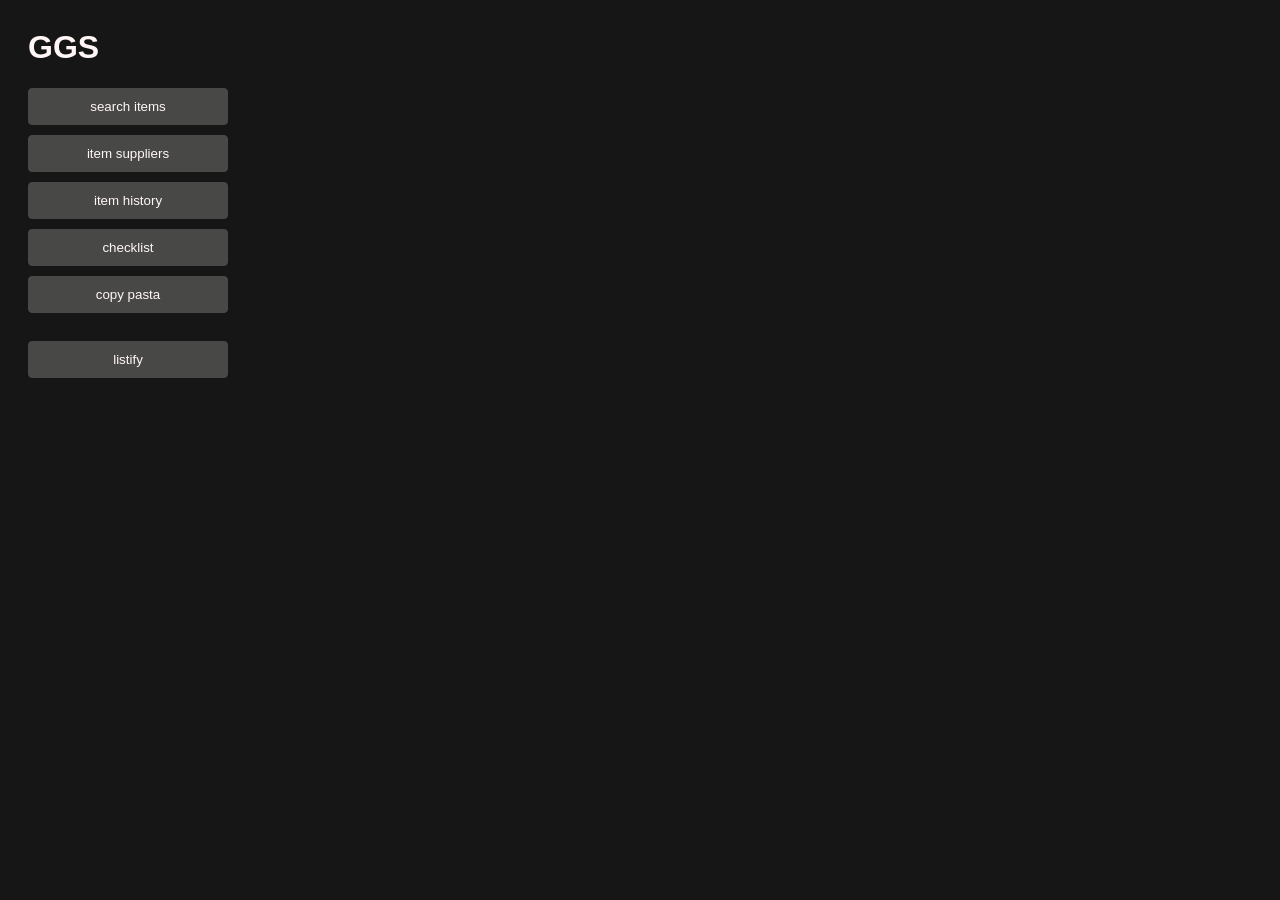
==== index.html @ 2120186c "fix link, rearrange" ====
<!DOCTYPE html>
<html lang="en">
<head>
    <meta charset="UTF-8">
    <meta name="viewport" content="width=device-width, initial-scale=1.0">
    <title>web tools</title>
    <link rel="stylesheet" href="./assets/global.css">
    <link rel="shortcut icon" type="image/jpg" href="./assets/GLOBUS-WEB-FAVICON-07234.png">
    <style>
        main {
            display: flex;
            flex-direction: column;
        }

        button {
            background-color: var(--bg2);
            color:var(--fg);
            border-radius: 4px;
            border: var(--bg2) 1px solid;
            margin: 0px 0px 10px 0px;
            padding: 10px;
            width: 200px;
        }

        button:hover{
            background-color: var(--bg3);
        }

        button:active {
            background-color: var(--bg);
        }
    </style>
</head>
<body>
    <main>
        <h1>GGS</h1>
        <!-- <a href="copy_pasta.html"><button class="link-btn">Copy pasta tool</button></a> -->
        <a href="search_items"><button class="link-btn">search items</button></a>
        <a href="item_suppliers.html"><button class="link-btn">item suppliers</button></a>
        <a href="item_history.html"><button class="link-btn">item history</button></a>
        <a href="checklist.html"><button class="link-btn">checklist</button></a>
        <a href="copy_pasta.html"><button class="link-btn">copy pasta</button></a>
        <br>
        <a href="listify.html"><button class="link-btn">listify</button></a>

        <!-- <a href=""><button class="link-btn"></button></a> -->
        <!-- <a href=""><button class="link-btn"></button></a> -->
        <!-- <a href=""><button class="link-btn"></button></a> -->
    </main>
</body>
</html>
---- assets/global.css ----
html {
    --bg: hsl(0, 2%, 9%);
    --bg2: hsl(60, 1%, 28%);
    --bg3: hsl(43, 6%, 48%);
    --fg: hsl(12, 98%, 98%);
    background-color: var(--bg);
    color: var(--fg);
    font-family: Arial, Helvetica, sans-serif;
}
main {
    max-width: 1000px;
    margin: 0px 14px 0px 20px;
}
a {
    color: var(--fg);
    width: min-content;
}
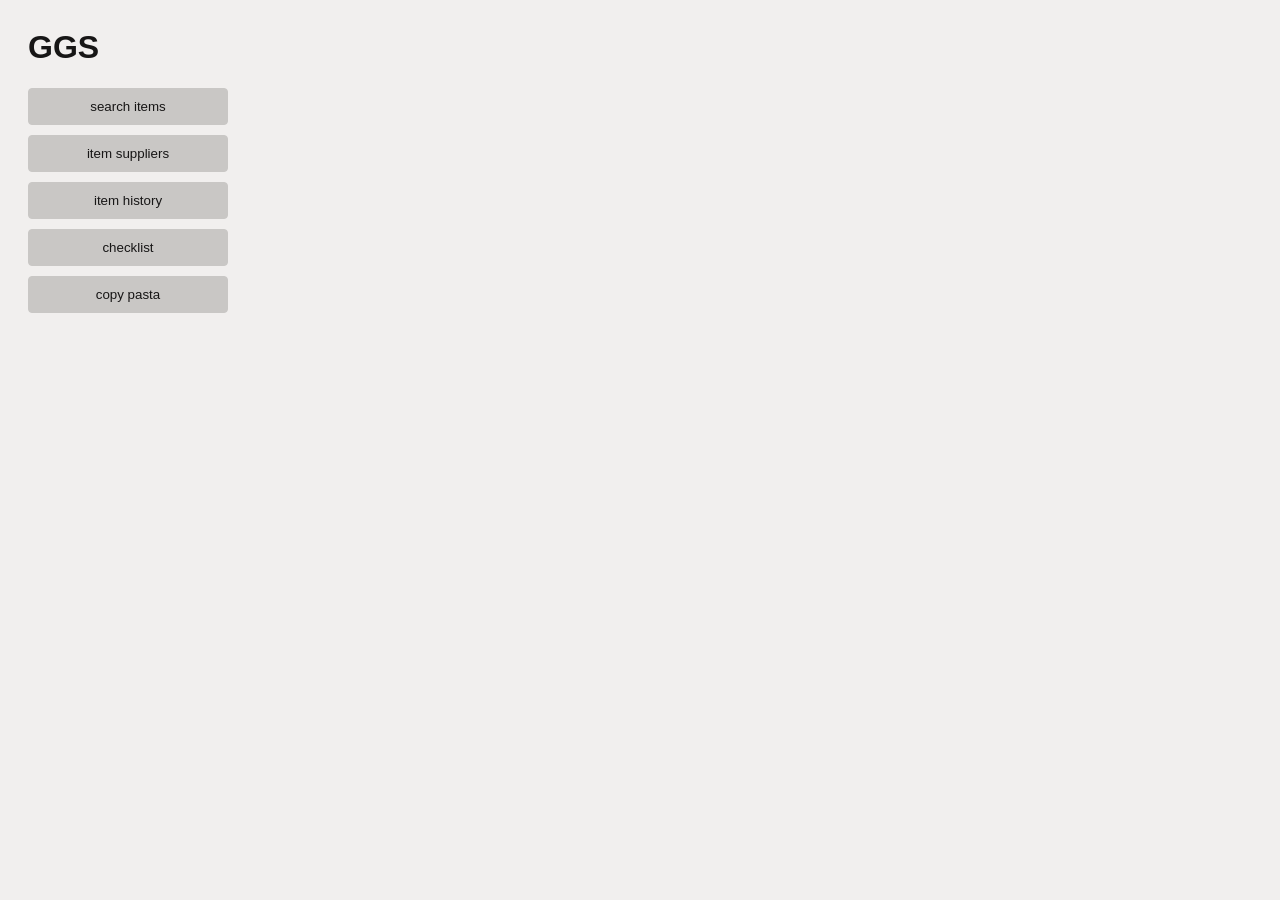
==== commit c4920345: "remove listify link, keep page.." ====
--- a/index.html
+++ b/index.html
@@ -35,13 +35,13 @@
     <main>
         <h1>GGS</h1>
         <!-- <a href="copy_pasta.html"><button class="link-btn">Copy pasta tool</button></a> -->
-        <a href="search_items"><button class="link-btn">search items</button></a>
+        <a href="item_search.html"><button class="link-btn">search items</button></a>
         <a href="item_suppliers.html"><button class="link-btn">item suppliers</button></a>
         <a href="item_history.html"><button class="link-btn">item history</button></a>
         <a href="checklist.html"><button class="link-btn">checklist</button></a>
         <a href="copy_pasta.html"><button class="link-btn">copy pasta</button></a>
         <br>
-        <a href="listify.html"><button class="link-btn">listify</button></a>
+        <!-- <a href="listify.html"><button class="link-btn">listify</button></a> -->
 
         <!-- <a href=""><button class="link-btn"></button></a> -->
         <!-- <a href=""><button class="link-btn"></button></a> -->
--- a/assets/global.css
+++ b/assets/global.css
@@ -1,8 +1,24 @@
-html {
+:root {
     --bg: hsl(0, 2%, 9%);
     --bg2: hsl(60, 1%, 28%);
     --bg3: hsl(43, 6%, 48%);
     --fg: hsl(12, 98%, 98%);
+    --bottom-width: 471px;
+    --bottom-height: 400px;
+}
+
+.muted { color:#666; font-size:0.9em; }
+.error { color: #b00; }
+@media (prefers-color-scheme: light) {
+    :root{
+        --bg:hsl(20, 10%, 94%);
+        --bg2:hsl(36, 4%, 78%);
+        --fg:hsl(0, 2%, 9%);
+        --fg2:hsl(0, 2%, 26%);
+    }
+}
+
+html {
     background-color: var(--bg);
     color: var(--fg);
     font-family: Arial, Helvetica, sans-serif;
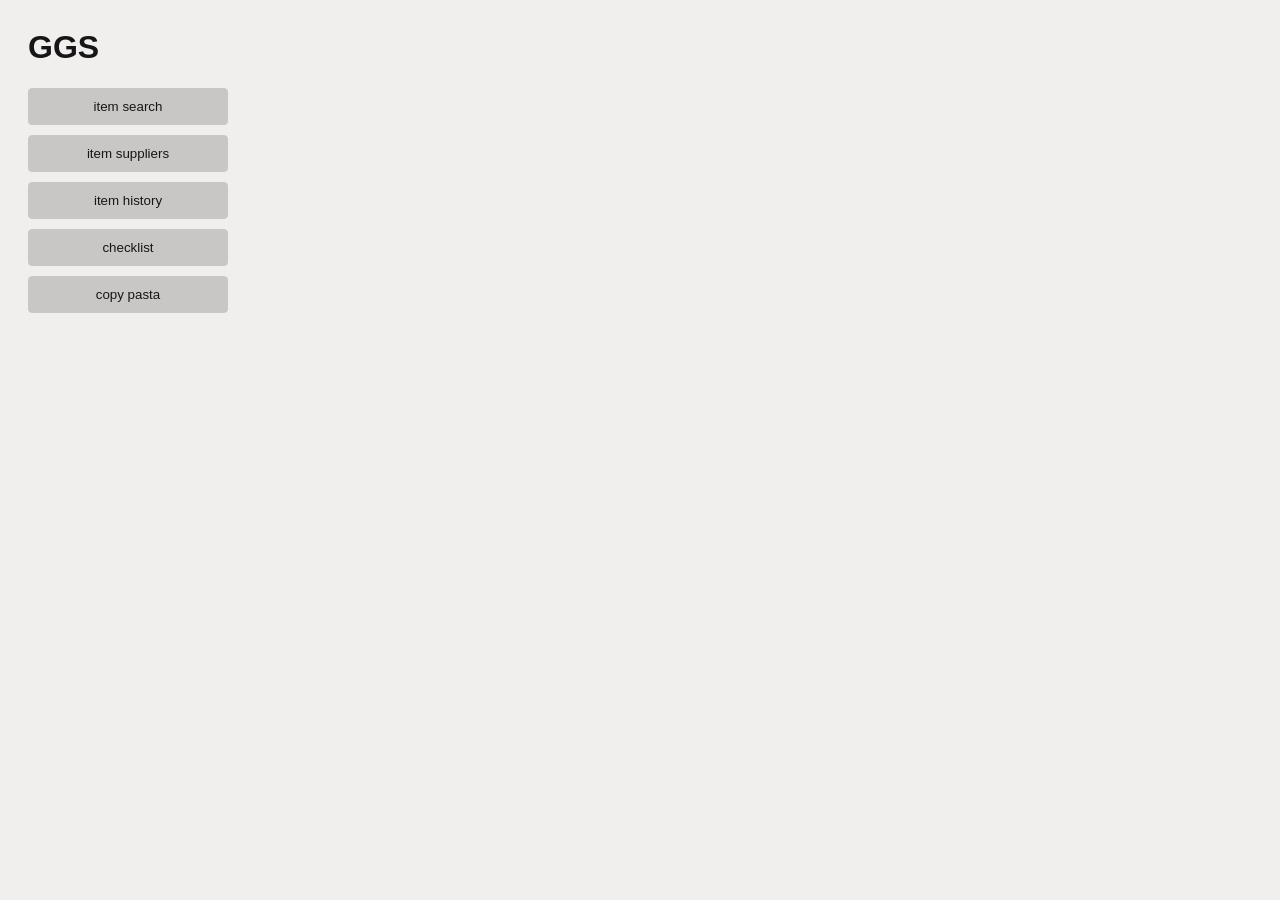
==== commit 029a4985: "index" ====
--- a/index.html
+++ b/index.html
@@ -35,7 +35,7 @@
     <main>
         <h1>GGS</h1>
         <!-- <a href="copy_pasta.html"><button class="link-btn">Copy pasta tool</button></a> -->
-        <a href="item_search.html"><button class="link-btn">search items</button></a>
+        <a href="item_search.html"><button class="link-btn">item search</button></a>
         <a href="item_suppliers.html"><button class="link-btn">item suppliers</button></a>
         <a href="item_history.html"><button class="link-btn">item history</button></a>
         <a href="checklist.html"><button class="link-btn">checklist</button></a>
--- a/assets/global.css
+++ b/assets/global.css
@@ -30,4 +30,12 @@
 a {
     color: var(--fg);
     width: min-content;
+}
+
+button:hover, input[type="file"]::file-selector-button:hover {
+    background-color: var(--bg3);
+}
+
+button:active, input[type="file"]::file-selector-button:active {
+    background-color: var(--bg);
 }
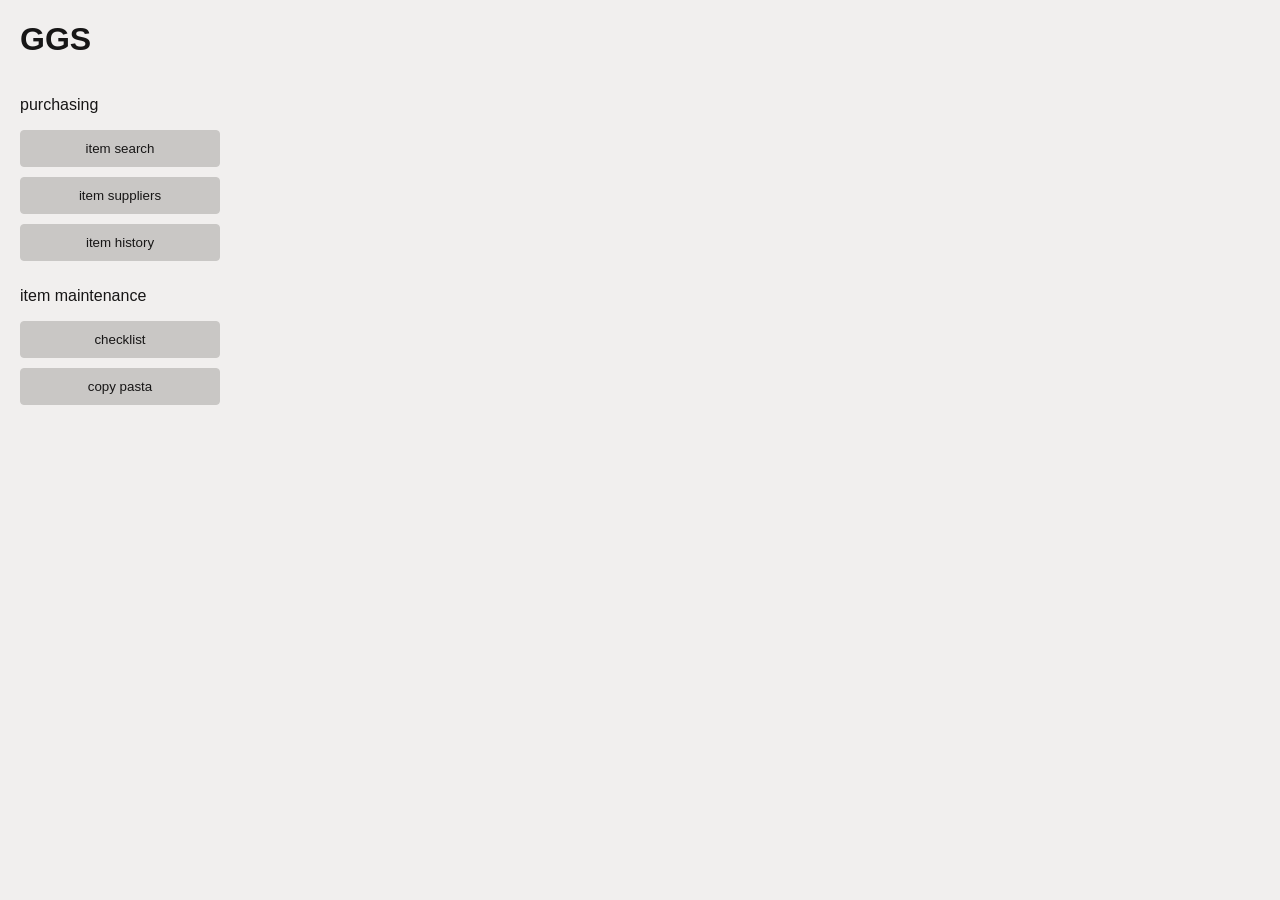
==== commit c1e075f8: "place holders and index lables" ====
--- a/index.html
+++ b/index.html
@@ -34,10 +34,12 @@
 <body>
     <main>
         <h1>GGS</h1>
+        <p>purchasing</p>
         <!-- <a href="copy_pasta.html"><button class="link-btn">Copy pasta tool</button></a> -->
         <a href="item_search.html"><button class="link-btn">item search</button></a>
         <a href="item_suppliers.html"><button class="link-btn">item suppliers</button></a>
         <a href="item_history.html"><button class="link-btn">item history</button></a>
+        <p>item maintenance</p>
         <a href="checklist.html"><button class="link-btn">checklist</button></a>
         <a href="copy_pasta.html"><button class="link-btn">copy pasta</button></a>
         <br>
--- a/assets/global.css
+++ b/assets/global.css
@@ -1,5 +1,6 @@
 :root {
-    --bg: hsl(0, 2%, 9%);
+    /* --bg: hsl(0, 2%, 9%); */
+    --bg: hsl(360, 0%, 8%); 
     --bg2: hsl(60, 1%, 28%);
     --bg3: hsl(43, 6%, 48%);
     --fg: hsl(12, 98%, 98%);
@@ -23,9 +24,12 @@
     color: var(--fg);
     font-family: Arial, Helvetica, sans-serif;
 }
+body {
+    margin:0;
+}
 main {
     max-width: 1000px;
-    margin: 0px 14px 0px 20px;
+    margin: 0px 20px 0px 20px;
 }
 a {
     color: var(--fg);
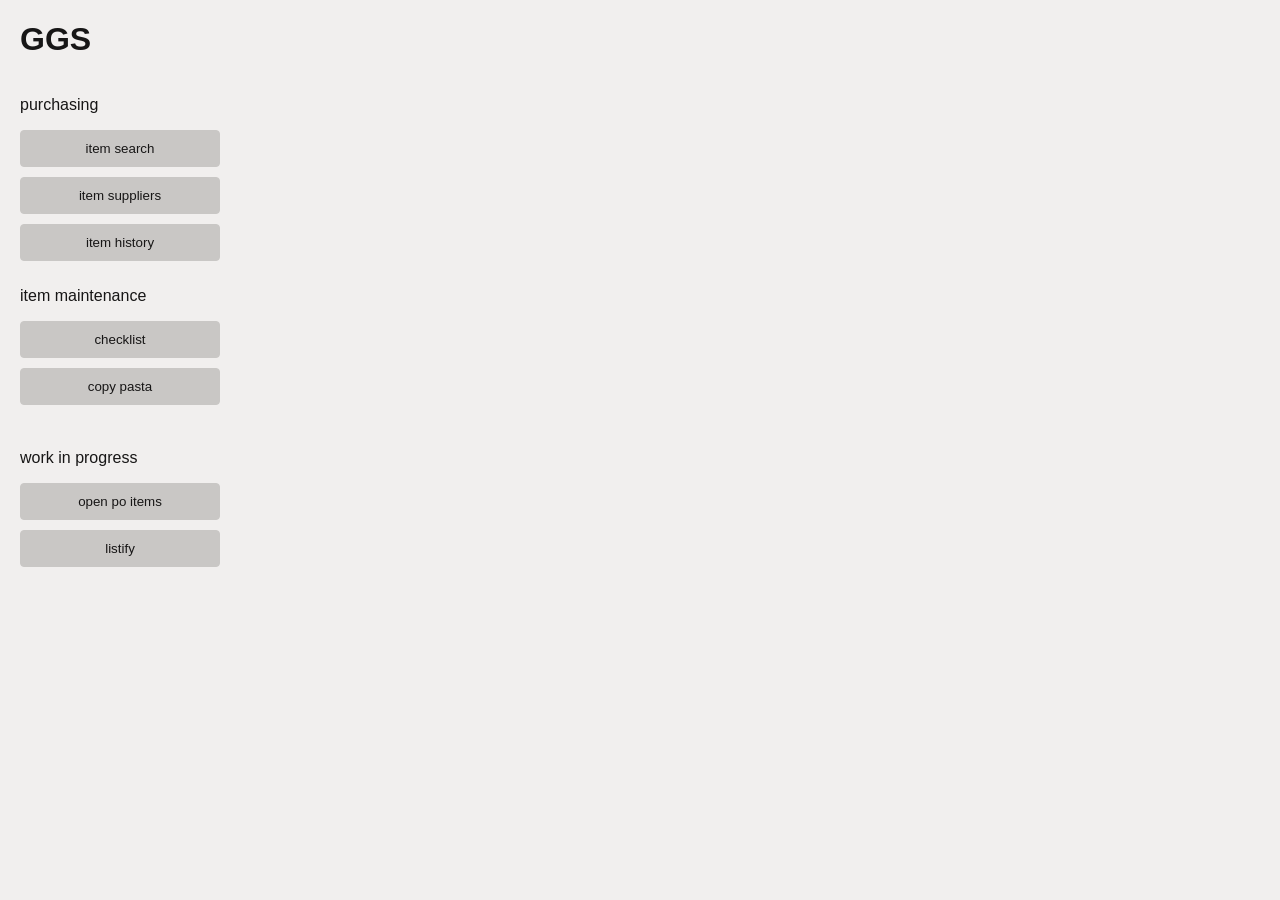
==== commit 01e423bc: "add back link to history, add start to open po" ====
--- a/index.html
+++ b/index.html
@@ -43,9 +43,10 @@
         <a href="checklist.html"><button class="link-btn">checklist</button></a>
         <a href="copy_pasta.html"><button class="link-btn">copy pasta</button></a>
         <br>
-        <!-- <a href="listify.html"><button class="link-btn">listify</button></a> -->
+        <p>work in progress</p>
+        <a href="open_po_items.html"><button class="link-btn">open po items</button></a>
+        <a href="listify.html"><button class="link-btn">listify</button></a>
 
-        <!-- <a href=""><button class="link-btn"></button></a> -->
         <!-- <a href=""><button class="link-btn"></button></a> -->
         <!-- <a href=""><button class="link-btn"></button></a> -->
     </main>
--- a/assets/global.css
+++ b/assets/global.css
@@ -4,18 +4,25 @@
     --bg2: hsl(60, 1%, 28%);
     --bg3: hsl(43, 6%, 48%);
     --fg: hsl(12, 98%, 98%);
+    --fg2: hsl(0, 1%, 71%);
     --bottom-width: 471px;
     --bottom-height: 400px;
 }
 
-.muted { color:#666; font-size:0.9em; }
-.error { color: #b00; }
+.muted { 
+    color:#666; font-size:0.9em; 
+}
+
+.error { 
+    color: #b00; 
+}
+
 @media (prefers-color-scheme: light) {
     :root{
         --bg:hsl(20, 10%, 94%);
         --bg2:hsl(36, 4%, 78%);
         --fg:hsl(0, 2%, 9%);
-        --fg2:hsl(0, 2%, 26%);
+        --fg2:hsl(0, 1%, 61%);
     }
 }
 
@@ -24,13 +31,16 @@
     color: var(--fg);
     font-family: Arial, Helvetica, sans-serif;
 }
+
 body {
     margin:0;
 }
+
 main {
-    max-width: 1000px;
-    margin: 0px 20px 0px 20px;
+    max-width: 1040px;
+    padding: 0px 20px;
 }
+
 a {
     color: var(--fg);
     width: min-content;
@@ -42,4 +52,5 @@
 
 button:active, input[type="file"]::file-selector-button:active {
     background-color: var(--bg);
-}+}
+
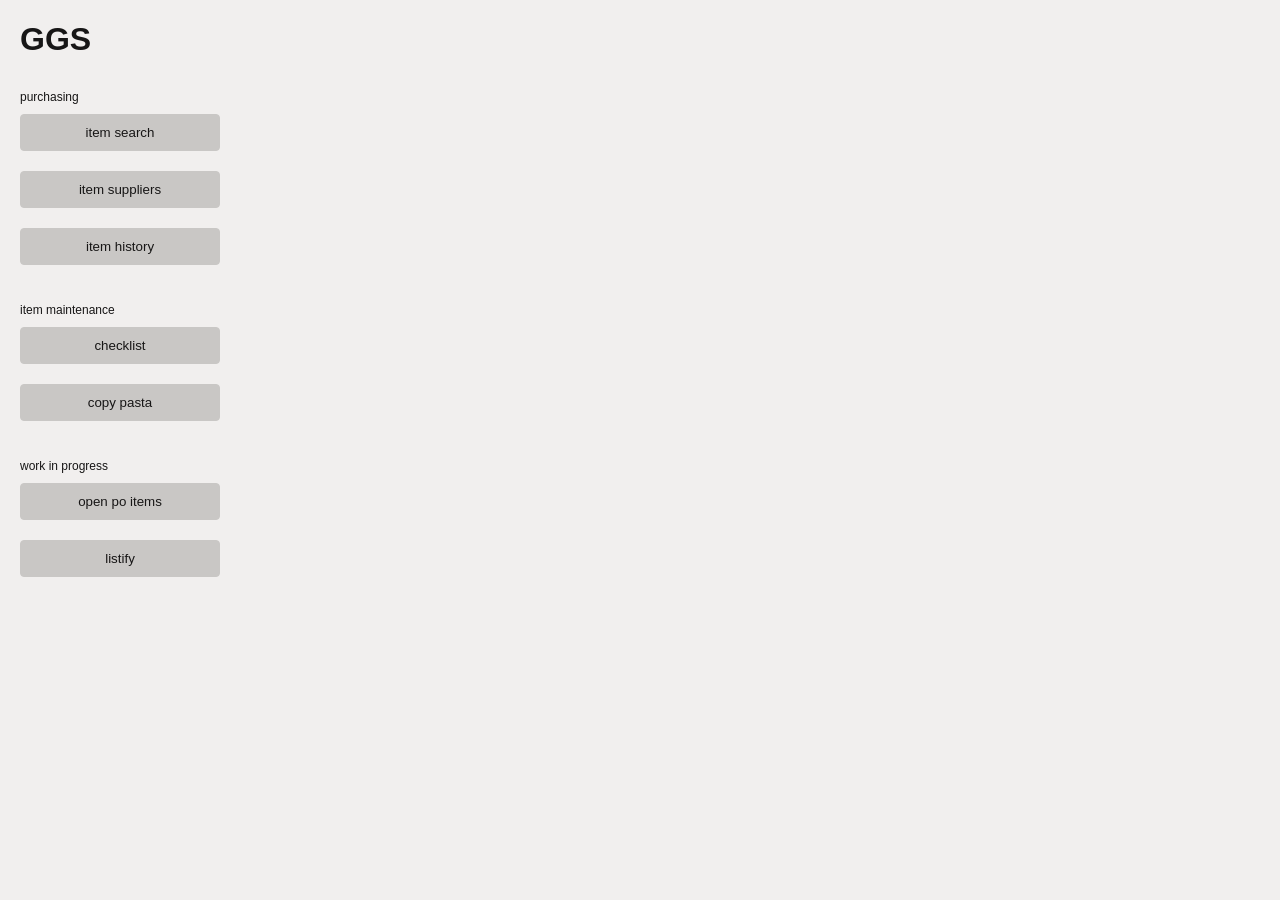
==== commit 14d838cc: "index style" ====
--- a/index.html
+++ b/index.html
@@ -11,7 +11,10 @@
             display: flex;
             flex-direction: column;
         }
-
+        p {
+            margin:10px 0 0 0;
+            font-size: 12px;
+        }
         button {
             background-color: var(--bg2);
             color:var(--fg);
@@ -36,16 +39,17 @@
         <h1>GGS</h1>
         <p>purchasing</p>
         <!-- <a href="copy_pasta.html"><button class="link-btn">Copy pasta tool</button></a> -->
-        <a href="item_search.html"><button class="link-btn">item search</button></a>
-        <a href="item_suppliers.html"><button class="link-btn">item suppliers</button></a>
-        <a href="item_history.html"><button class="link-btn">item history</button></a>
+        <p><a href="item_search.html"><button class="link-btn">item search</button></a></p>
+        <p><a href="item_suppliers.html"><button class="link-btn">item suppliers</button></a></p>
+        <p><a href="item_history.html"><button class="link-btn">item history</button></a></p>
+        <br>
         <p>item maintenance</p>
-        <a href="checklist.html"><button class="link-btn">checklist</button></a>
-        <a href="copy_pasta.html"><button class="link-btn">copy pasta</button></a>
+        <p><a href="checklist.html"><button class="link-btn">checklist</button></a></p>
+        <p><a href="copy_pasta.html"><button class="link-btn">copy pasta</button></a></p>
         <br>
         <p>work in progress</p>
-        <a href="open_po_items.html"><button class="link-btn">open po items</button></a>
-        <a href="listify.html"><button class="link-btn">listify</button></a>
+        <p><a href="open_po_items.html"><button class="link-btn">open po items</button></a></p>
+        <p><a href="listify.html"><button class="link-btn">listify</button></a></p>
 
         <!-- <a href=""><button class="link-btn"></button></a> -->
         <!-- <a href=""><button class="link-btn"></button></a> -->
